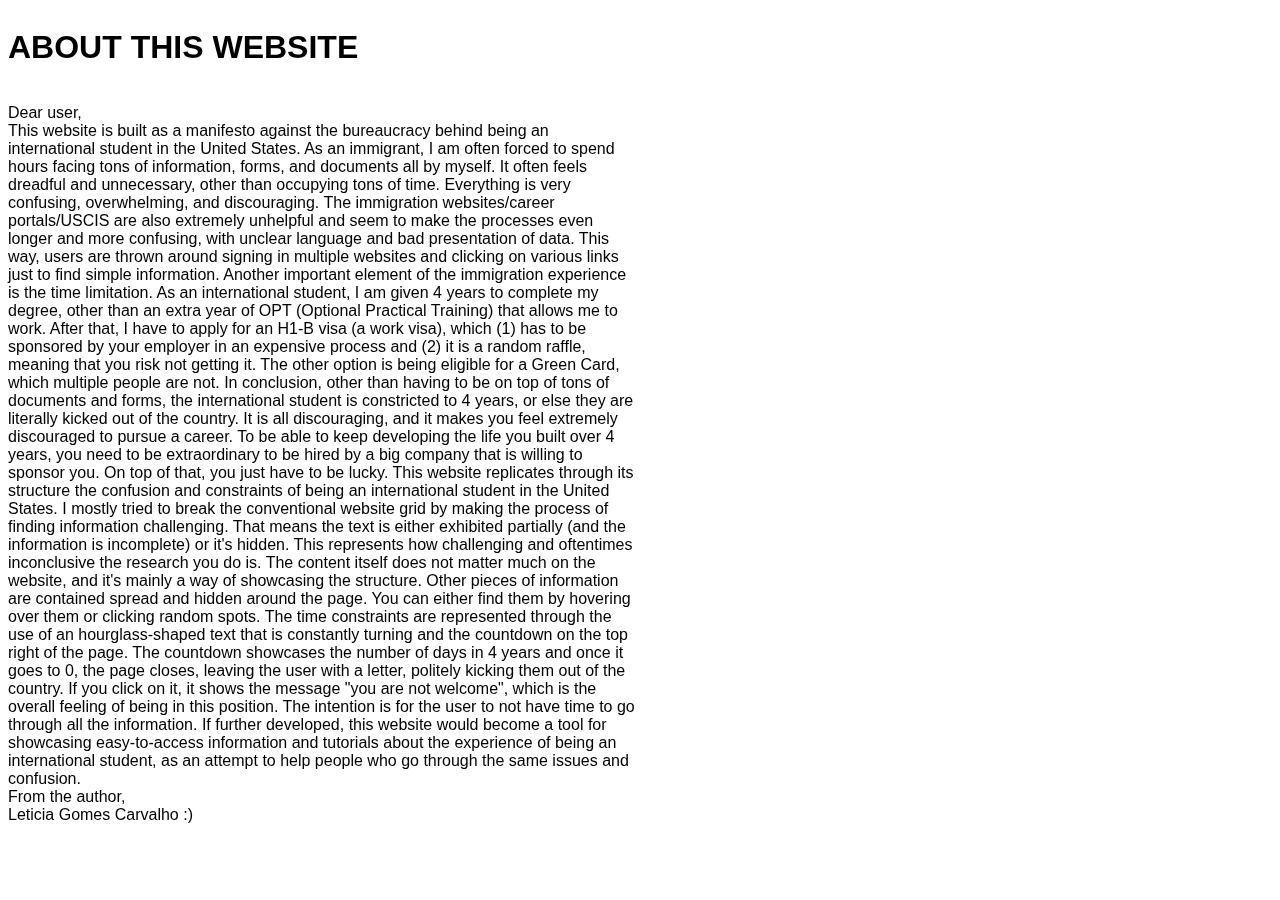
==== about.html @ 7bcd6d92 "initial commit" ====
<!DOCTYPE html>
<html lang="en">

<head>
    <meta charset="UTF-8">
    <meta name="viewport" content="width=device-width, initial-scale=1.0">
    <title>ABOUT</title>
    <link rel="stylesheet" href=/style.css>
</head>

<body>
    <h1> ABOUT THIS WEBSITE </h1>

    <div class="about-wrapper">
        <p id="about-page-text">
            Dear user,<br>

            This website is built as a manifesto against the bureaucracy behind being an international student in the
            United
            States. As an immigrant, I am often forced to spend hours facing tons of information, forms, and documents
            all
            by myself. It often feels dreadful and unnecessary, other than occupying tons of time. Everything is very
            confusing, overwhelming, and discouraging. The immigration websites/career portals/USCIS are also extremely
            unhelpful and seem to make the processes even longer and more confusing, with unclear language and bad
            presentation of data. This way, users are thrown around signing in multiple websites and clicking on various
            links just to find simple information.
            Another important element of the immigration experience is the time limitation. As an international student,
            I
            am given 4 years to complete my degree, other than an extra year of OPT (Optional Practical Training) that
            allows me to work. After that, I have to apply for an H1-B visa (a work visa), which (1) has to be sponsored
            by
            your employer in an expensive process and (2) it is a random raffle, meaning that you risk not getting it.
            The
            other option is being eligible for a Green Card, which multiple people are not. In conclusion, other than
            having
            to be on top of tons of documents and forms, the international student is constricted to 4 years, or else
            they
            are literally kicked out of the country. It is all discouraging, and it makes you feel extremely discouraged
            to
            pursue a career. To be able to keep developing the life you built over 4 years, you need to be extraordinary
            to
            be hired by a big company that is willing to sponsor you. On top of that, you just have to be lucky.
            This website replicates through its structure the confusion and constraints of being an international
            student in
            the United States. I mostly tried to break the conventional website grid by making the process of finding
            information challenging. That means the text is either exhibited partially (and the information is
            incomplete)
            or it's hidden. This represents how challenging and oftentimes inconclusive the research you do is. The
            content
            itself does not matter much on the website, and it's mainly a way of showcasing the structure. Other pieces
            of
            information are contained spread and hidden around the page. You can either find them by hovering over them
            or
            clicking random spots. The time constraints are represented through the use of an hourglass-shaped text that
            is
            constantly turning and the countdown on the top right of the page. The countdown showcases the number of
            days in
            4 years and once it goes to 0, the page closes, leaving the user with a letter, politely kicking them out of
            the
            country. If you click on it, it shows the message "you are not welcome", which is the overall feeling of
            being
            in this position. The intention is for the user to not have time to go through all the information.
            If further developed, this website would become a tool for showcasing easy-to-access information and
            tutorials
            about the experience of being an international student, as an attempt to help people who go through the same
            issues and confusion.

            <br>

            From the author, <br>

            Leticia Gomes Carvalho :)
        </p>

    </div>

</body>

</html>
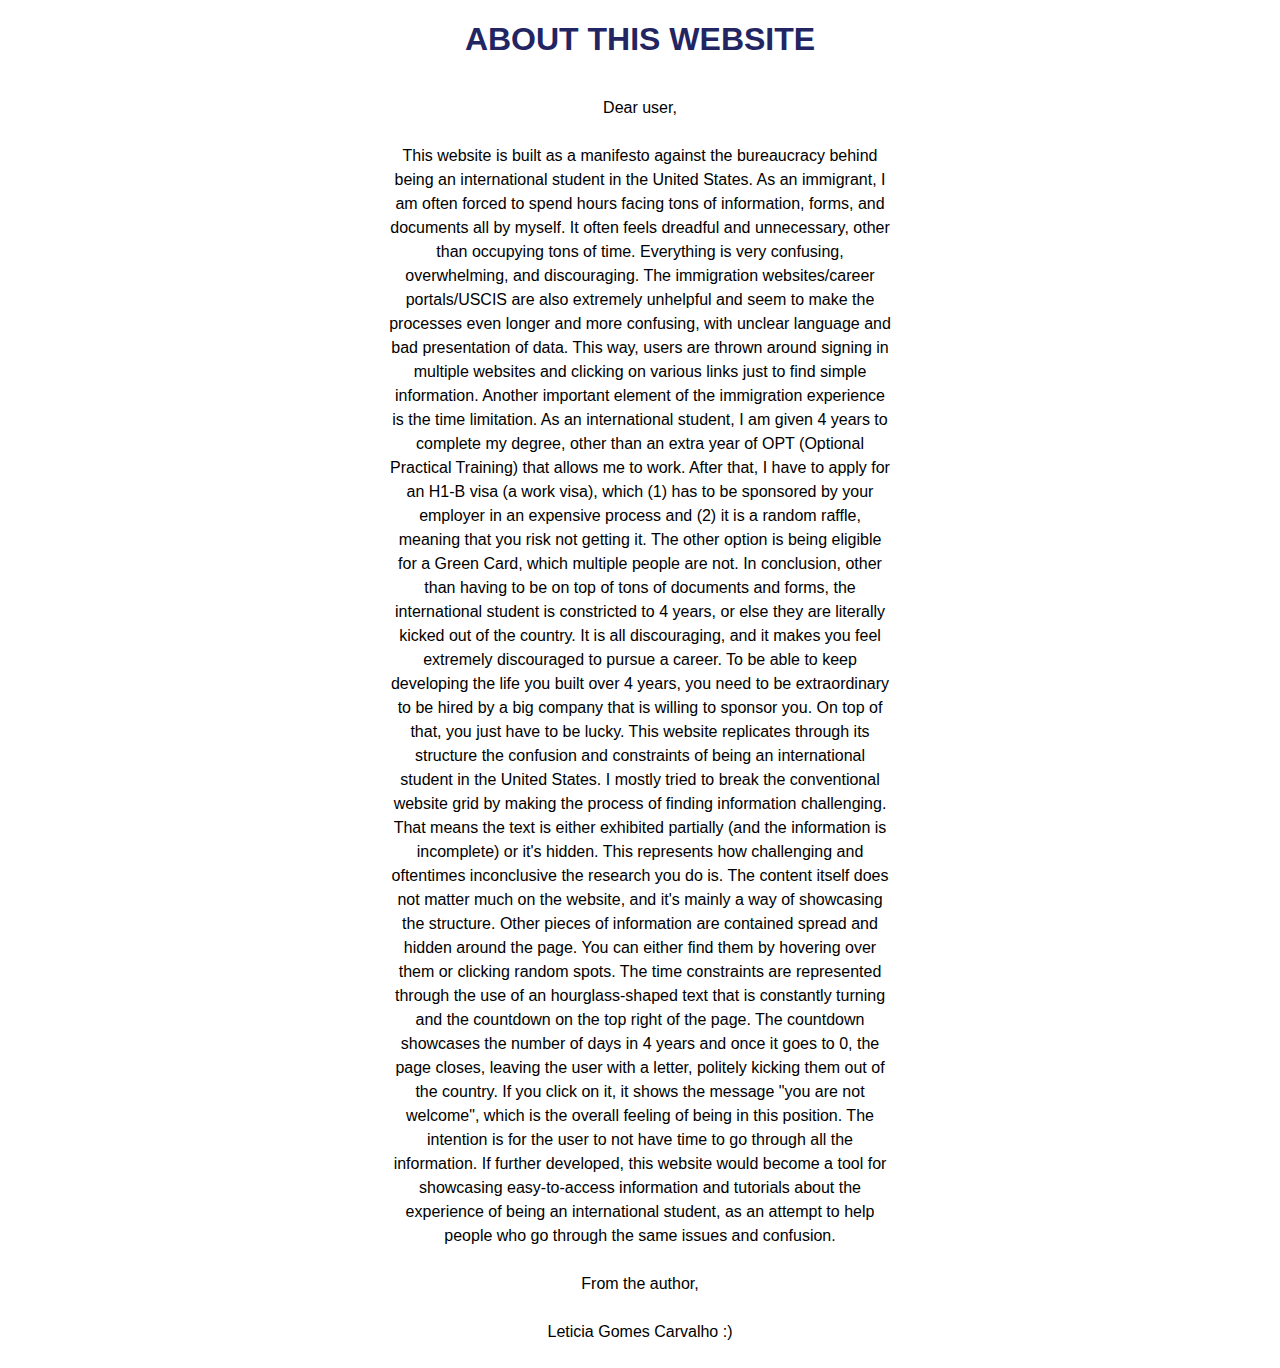
==== commit d2db6df1: "correction 1" ====
--- a/about.html
+++ b/about.html
@@ -8,13 +8,16 @@
     <link rel="stylesheet" href=/style.css>
 </head>
 
-<body>
-    <h1> ABOUT THIS WEBSITE </h1>
+<body class="body-about">
+
+    <div class="about-title-wrapper">
+        <h1 id="about-title"> ABOUT THIS WEBSITE </h1>
+    </div>
 
     <div class="about-wrapper">
         <p id="about-page-text">
             Dear user,<br>
-
+            <br>
             This website is built as a manifesto against the bureaucracy behind being an international student in the
             United
             States. As an immigrant, I am often forced to spend hours facing tons of information, forms, and documents
@@ -66,9 +69,9 @@
             issues and confusion.
 
             <br>
-
+            <br>
             From the author, <br>
-
+            <br>
             Leticia Gomes Carvalho :)
         </p>
 
